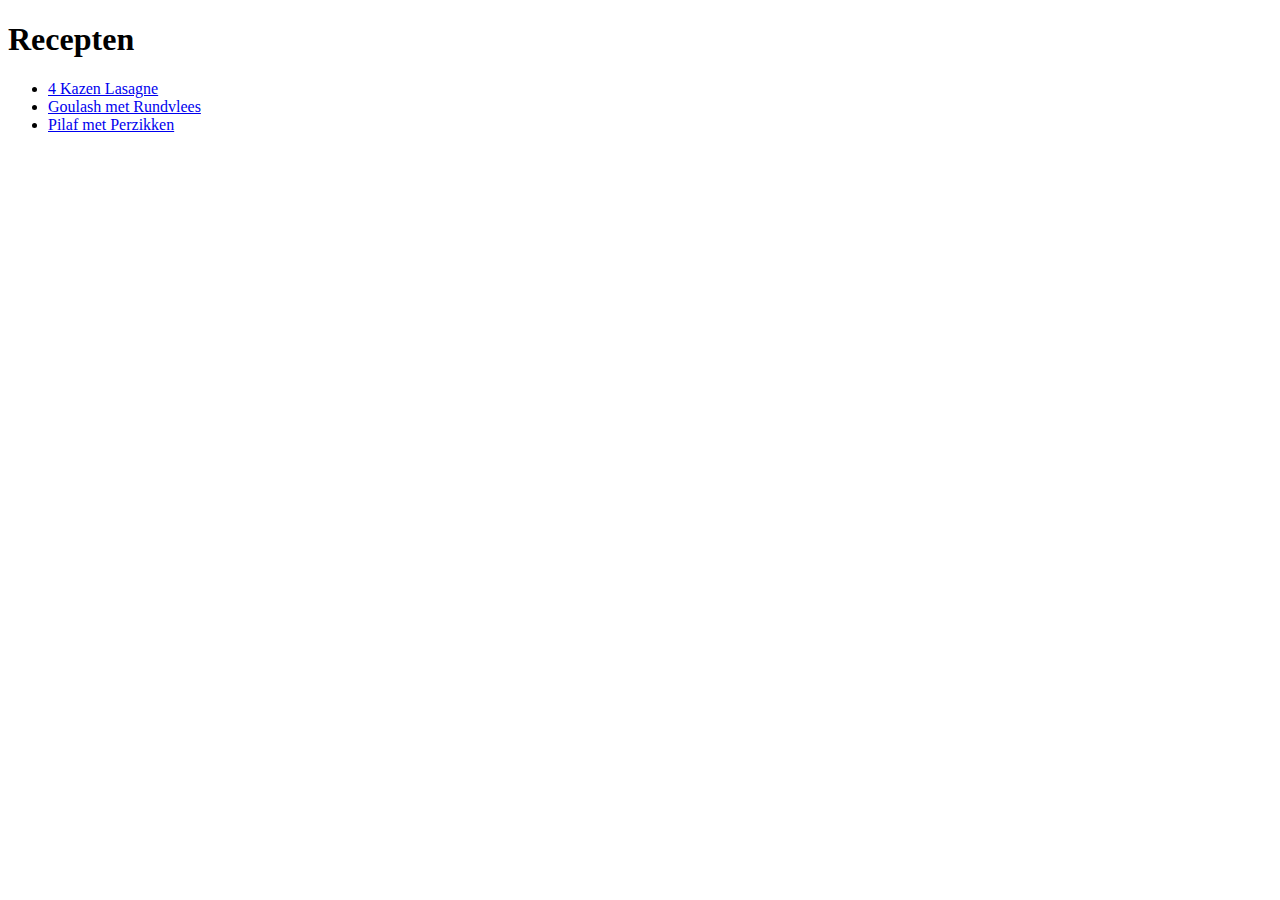
==== index.html @ 5baa09ed "readme.md" ====
<!DOCTYPE html>
<html lang="en">
<head>
    <meta charset="UTF-8">
    <meta http-equiv="X-UA-Compatible" content="IE=edge">
    <meta name="viewport" content="width=device-width, initial-scale=1.0">
    <title>Odin Recipes</title>
</head>
<body>
    <h1>Recepten</h1>
    <ul>
        <li><a href="./recipes/4-kazen-lasagne.html"> 4 Kazen Lasagne</a></li>
        <li><a href="./recipes/goulash-met-rundlvees.html">Goulash met Rundvlees</a></li>
        <li><a href="./recipes/pilaf-met-perzikken.html">Pilaf met Perzikken</a></li>
    </ul> 
</body>
</html>
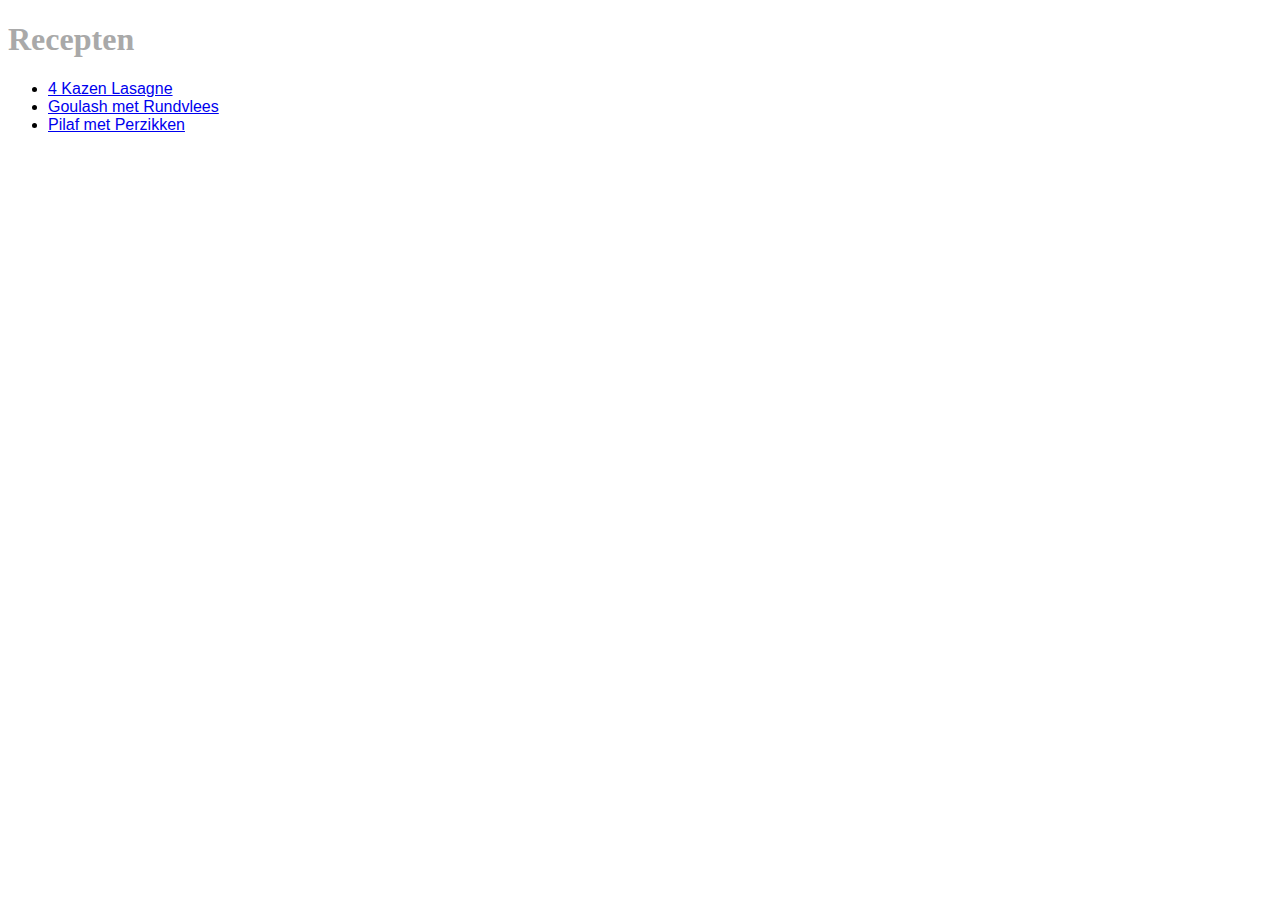
==== commit 63bcdd60: "index.html" ====
--- a/index.html
+++ b/index.html
@@ -5,6 +5,7 @@
     <meta http-equiv="X-UA-Compatible" content="IE=edge">
     <meta name="viewport" content="width=device-width, initial-scale=1.0">
     <title>Odin Recipes</title>
+    <link rel="stylesheet" href="style.css">
 </head>
 <body>
     <h1>Recepten</h1>
--- a/style.css
+++ b/style.css
@@ -0,0 +1,25 @@
+p {
+    font-family: 'Courier New', Courier, monospace;
+    font-size:
+}
+
+img {
+    width: 400px;
+    max-height: 100%;
+}
+
+ul {
+    font-family: 'Franklin Gothic Medium', 'Arial Narrow', Arial, sans-serif;
+}
+
+ol {
+    font-family: 'Courier New', Courier, monospace
+}
+
+h1, h2, h3 {
+    color: darkgray;
+}
+
+div {
+    max-width: 400px;
+}